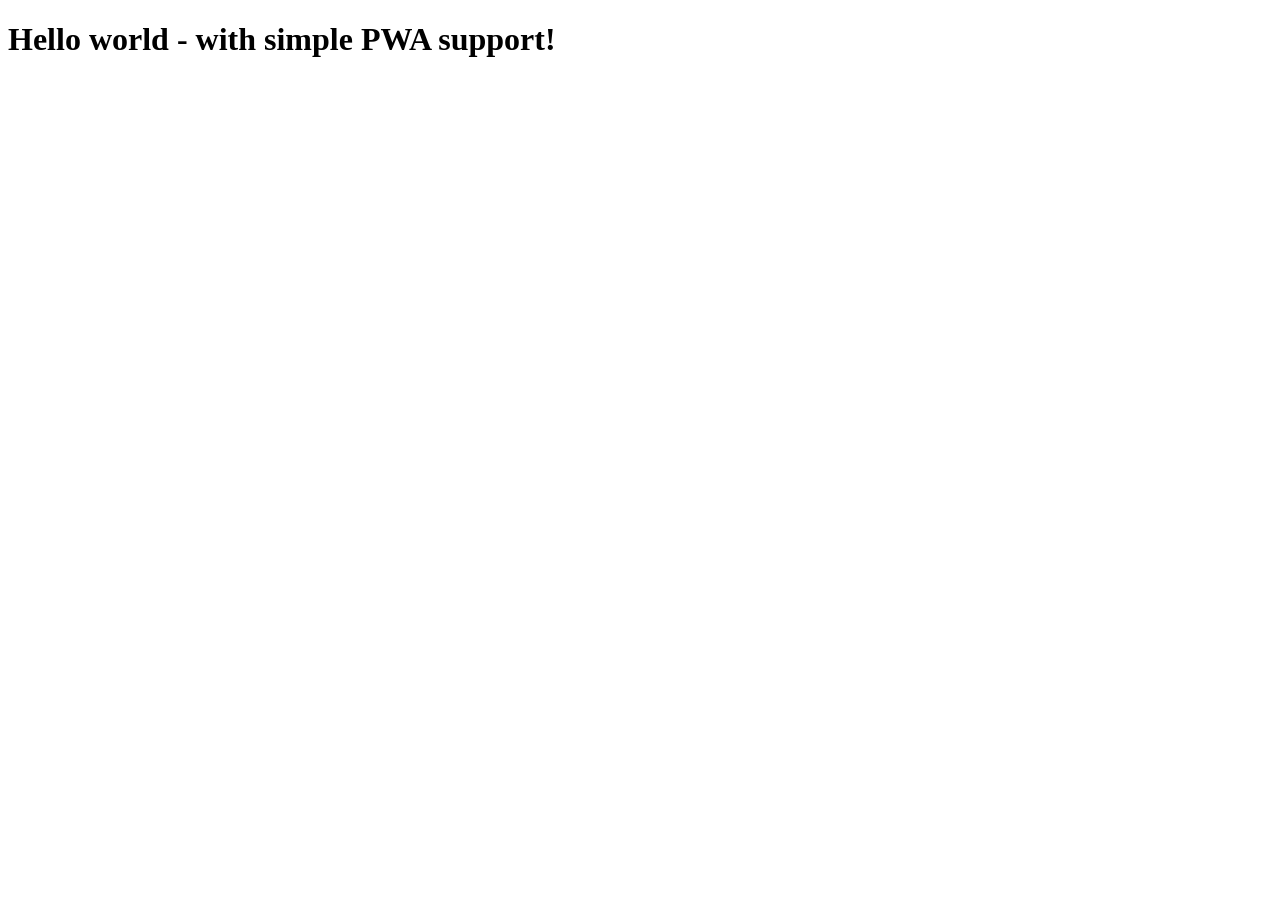
==== src/content/index.html @ c9343780 "initial commit" ====
<!DOCTYPE html>
<html lang="en">
  <head>
    <meta charset="UTF-8" />
    <meta name="viewport" content="width=device-width, initial-scale=1.0" />
    <meta http-equiv="X-UA-Compatible" content="ie=edge" />
    <title>Site title</title>
    <meta name="description" content="Description" />

    <!-- Title -->
    <meta property="og:title" content="" />
    <!-- OPTIONAL description. 2-4 sentences. -->
    <meta property="og:description" content="" />
    <!-- full url with http(s) ie. https://maciejkorsan.github.io/my-repo/ -->
    <meta property="og:url" content="" />
    <!-- full url to the image with http(s) ie. https://maciejkorsan.github.io/my-repo/assets/img/fb.png. Facebook suggests at least 1200 x 630. -->
    <meta property="og:image" content="https://maciejkorsan.com/wtf-gulp-starter/assets/img/cover.png" />

    <link rel="manifest" href="manifest.json" />
    <meta name="apple-mobile-web-app-capable" content="yes" />
    <link
      rel="apple-touch-icon"
      sizes="192x192"
      href="assets/pwa/icons/icon-192x192.png"
    />

    <link
      rel="icon"
      type="image/png"
      href="assets/pwa/icons/icon-192x192.png"
    />

    <link rel="stylesheet" href="css/main.css" />
  </head>
  <body>
    <h1>Hello world - with simple PWA support!</h1>

    <script src="js/main.js"></script>
  </body>
</html>
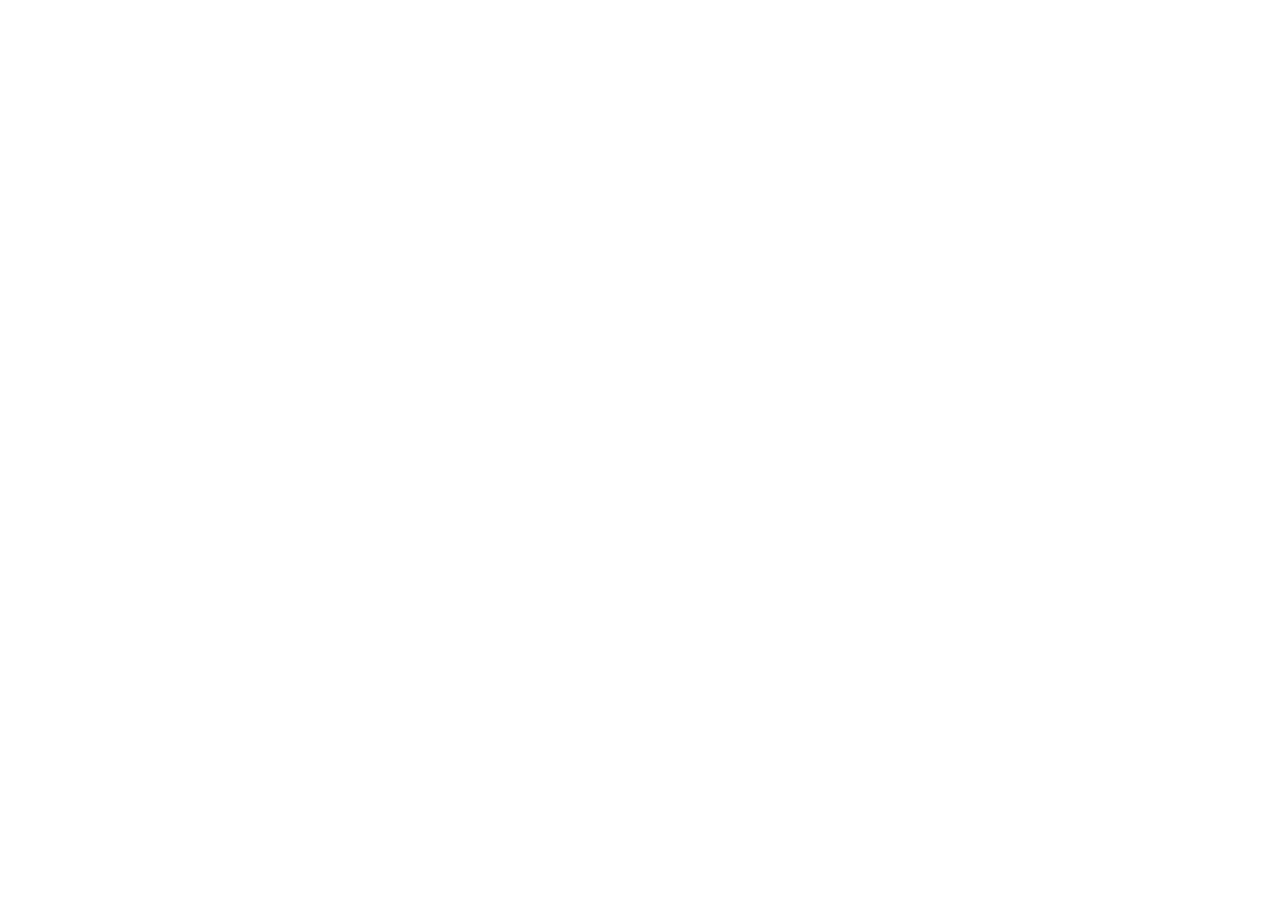
==== commit 27f37b39: "feat: added site picture" ====
--- a/src/content/index.html
+++ b/src/content/index.html
@@ -1,40 +1,25 @@
 <!DOCTYPE html>
 <html lang="en">
-  <head>
-    <meta charset="UTF-8" />
-    <meta name="viewport" content="width=device-width, initial-scale=1.0" />
-    <meta http-equiv="X-UA-Compatible" content="ie=edge" />
-    <title>Site title</title>
-    <meta name="description" content="Description" />
 
-    <!-- Title -->
-    <meta property="og:title" content="" />
-    <!-- OPTIONAL description. 2-4 sentences. -->
-    <meta property="og:description" content="" />
-    <!-- full url with http(s) ie. https://maciejkorsan.github.io/my-repo/ -->
-    <meta property="og:url" content="" />
-    <!-- full url to the image with http(s) ie. https://maciejkorsan.github.io/my-repo/assets/img/fb.png. Facebook suggests at least 1200 x 630. -->
-    <meta property="og:image" content="https://maciejkorsan.com/wtf-gulp-starter/assets/img/cover.png" />
+<head>
+  <meta charset="UTF-8" />
+  <meta name="viewport" content="width=device-width, initial-scale=1.0" />
+  <meta http-equiv="X-UA-Compatible" content="ie=edge" />
+  <title>Damian Szpachelka</title>
+  <meta name="description" content="Description" />
+  <meta property="og:title" content="" />
+  <meta property="og:description" content="" />
+  <meta property="og:url" content="" />
+  <link rel="manifest" href="manifest.json" />
+  <meta name="apple-mobile-web-app-capable" content="yes" />
+  <link rel="icon" type="image/png"
+    href="https://cdn.flugger.dk/~/media/grey-folder/product-images/a_g/bredsparte.png?f=4&" />
+  <link rel="stylesheet" href="css/main.css" />
+</head>
 
-    <link rel="manifest" href="manifest.json" />
-    <meta name="apple-mobile-web-app-capable" content="yes" />
-    <link
-      rel="apple-touch-icon"
-      sizes="192x192"
-      href="assets/pwa/icons/icon-192x192.png"
-    />
+<body>
 
-    <link
-      rel="icon"
-      type="image/png"
-      href="assets/pwa/icons/icon-192x192.png"
-    />
+  <script src="js/main.js"></script>
+</body>
 
-    <link rel="stylesheet" href="css/main.css" />
-  </head>
-  <body>
-    <h1>Hello world - with simple PWA support!</h1>
-
-    <script src="js/main.js"></script>
-  </body>
-</html>
+</html>
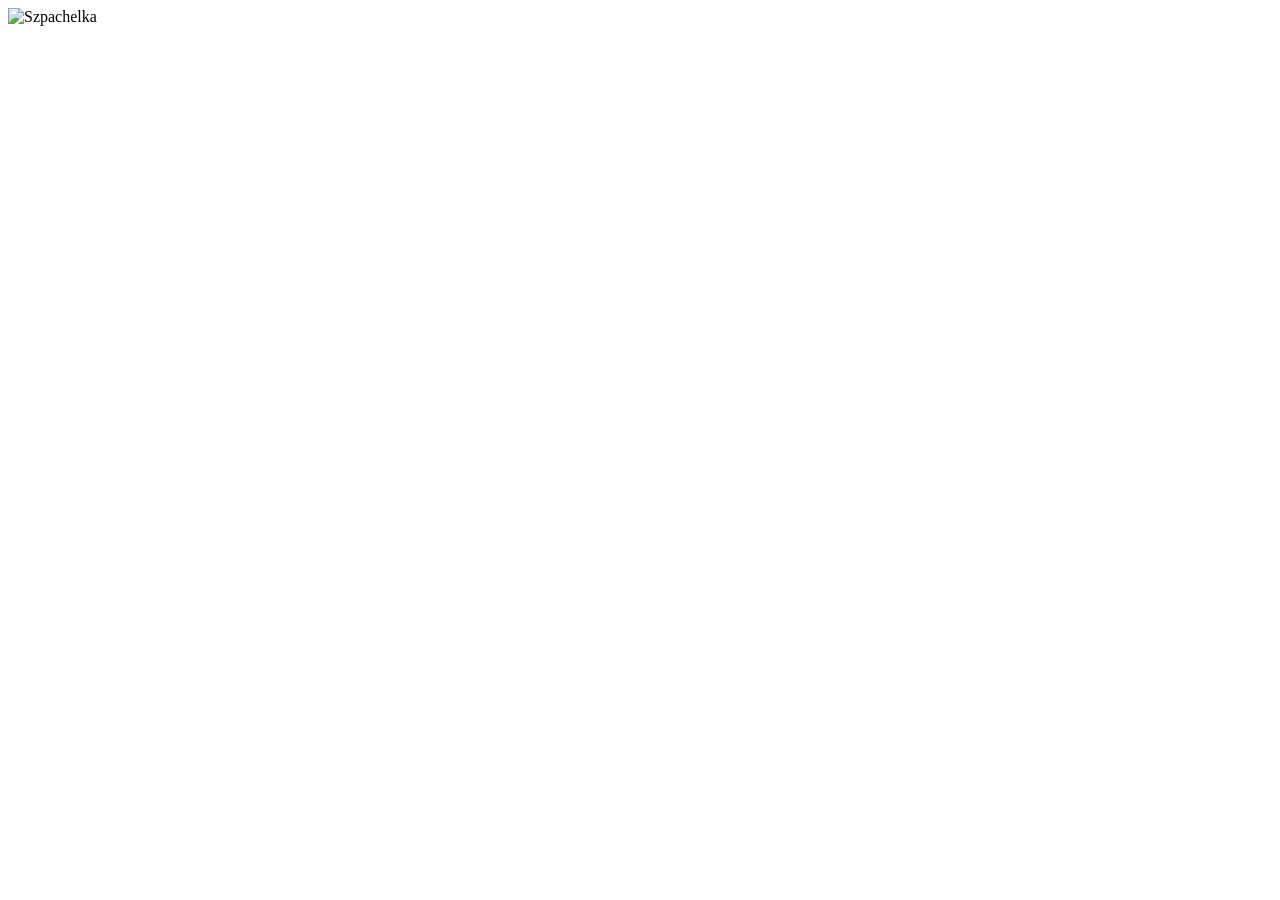
==== commit b5851392: "feat: logo added" ====
--- a/src/content/index.html
+++ b/src/content/index.html
@@ -18,6 +18,12 @@
 </head>
 
 <body>
+  <header class="header">
+    <img class="header__image" src="src\assets\img\icon-192x192.png" alt="Szpachelka">
+  </header>
+
+
+
 
   <script src="js/main.js"></script>
 </body>
